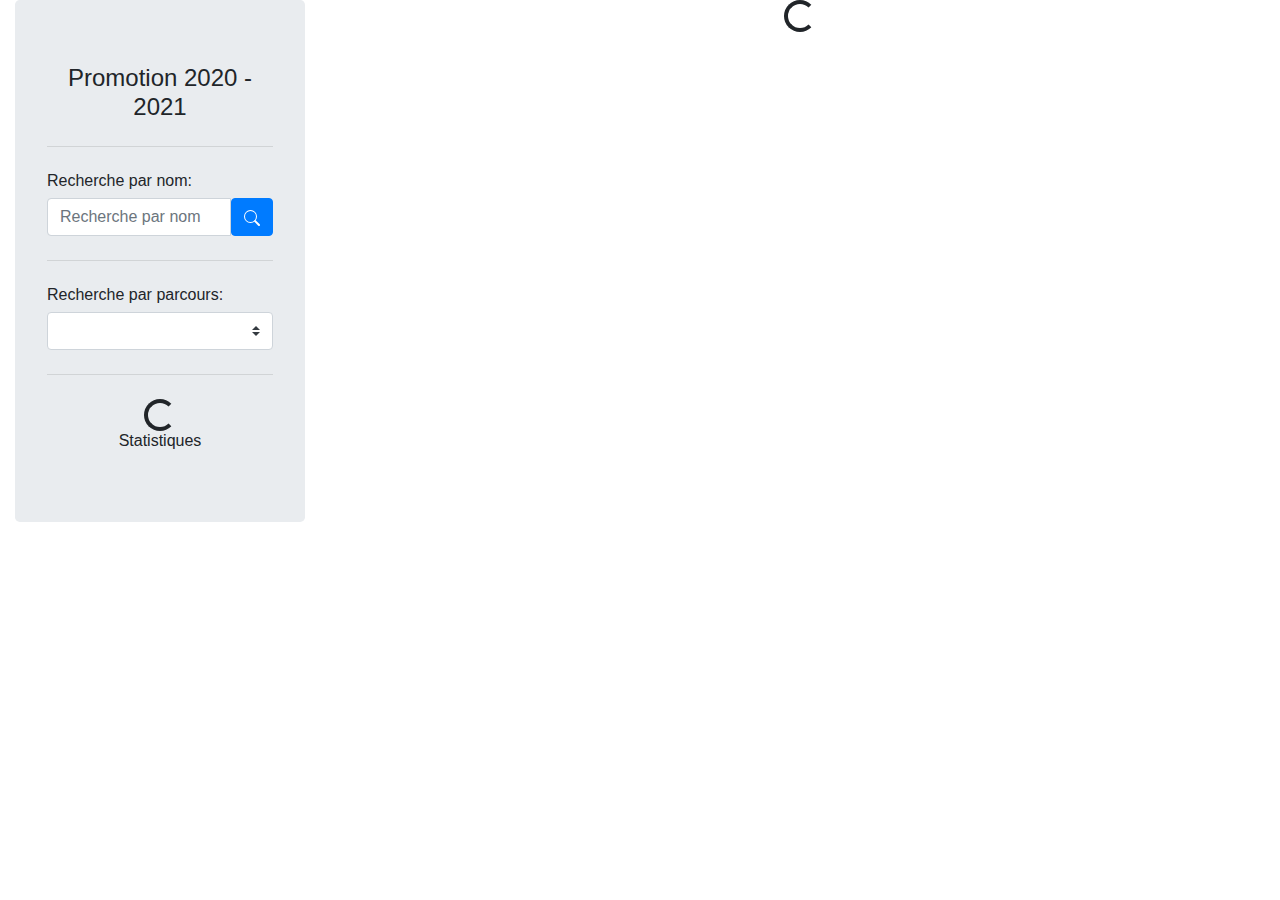
==== template/index.html @ 1286fa8d "add template" ====
<!DOCTYPE html>
<html>
	<head>
		<meta charset="UTF-8">
		<title>Trombinoscope de la promotion 2020 - 2021</title>
	    <meta name="viewport" content="width=device-width, initial-scale=1, shrink-to-fit=no">
		
	   
        <link rel="stylesheet" href="https://stackpath.bootstrapcdn.com/bootstrap/4.5.2/css/bootstrap.min.css" integrity="sha384-JcKb8q3iqJ61gNV9KGb8thSsNjpSL0n8PARn9HuZOnIxN0hoP+VmmDGMN5t9UJ0Z" crossorigin="anonymous">
        <script src="https://d3js.org/d3.v4.min.js"></script>

        <style type="text/css">
        .card{
            height: 500px;
        }
        .card-img-top{
            height:40% ;
        }
		/*pour les initiales en majuscule*/
		.card-title:first-letter{
			text-transform: uppercase;
        }
        
		/*pour le donuts merci à https://bl.ocks.org/mbhall88/b2504f8f3e384de4ff2b9dfa60f325e2 */
		polyline{
		    opacity: .3;
		    stroke: black;
		    stroke-width: 2px;
		    fill: none;
		}		
		/* Make the percentage on the text labels bold*/
		.labelName tspan {
		    font-style: normal;
		    font-weight: 700;
		}		
		/* In biology we generally italicise species names. */
		.labelName {
		    font-size: 0.9em;
		    font-style: italic;
		}
		/*merci à https://www.codeply.com/go/rNFv5RJJqn/bootstrap-modal-full-screen */
        .modal-full {
            min-width: 100%;
            margin: 0;
        }

        .modal-full .modal-content {
            min-height: 100vh;
        }		
        .tab-pane{
            height: 100%;
        }
        iframe{
            height: 100%;
            width:  100%;
        }


		/*merci à http://jsfiddle.net/TheSleepingEight/mAGNM/1/ */
        .bs-docs-example {
            position: relative;
            margin: 15px 0;
            padding: 39px 19px 14px;
            background-color: #fff;
            border: 1px solid #ddd;
            -webkit-border-radius: 4px;
            -moz-border-radius: 4px;
            border-radius: 4px;
        }
        .scrollspy-example {
            height: 200px;
            overflow: auto;
            position: relative;
        }
        div.tooltip {
            position: absolute;
            width: 200px;
            padding: 6px;
            font: 12px sans-serif;
            border: 0px;
            border-radius: 8px;
            pointer-events: none;
        }


    	</style>
	</head>
<body>

<!--<div class="jumbotron">
 
  <h2>Promotion  2020 - 2021</h2>
  <hr class="my-4">

  <ul class="nav nav-tabs" id="tabFacet" role="tablist">
  </ul>
  <div class="tab-content" id="tabFacetContent">
  </div>

</div>-->


    <div class="container-fluid"> 
        
        <div class="row">
            <div class="col-3" style="text-align: center;">
                <div class="jumbotron" style=" overflow: auto;max-height:600px ;">
                    <h4>Promotion  2020 - 2021</h4>
                    <hr class="my-4">
                        <h6 style="float:left">Recherche par nom:</h6>
                    <div class="input-group">
                    
                        <input type="text" class="form-control" placeholder="Recherche par nom" name="search" id="searchByName">
                        <div class="input-group-btn">
                          <button class="btn btn-primary" onClick="RechercheByName()">
                            <svg width="1em" height="1em" viewBox="0 0 16 16" class="bi bi-search" fill="currentColor" xmlns="http://www.w3.org/2000/svg">
                                <path fill-rule="evenodd" d="M10.442 10.442a1 1 0 0 1 1.415 0l3.85 3.85a1 1 0 0 1-1.414 1.415l-3.85-3.85a1 1 0 0 1 0-1.415z"/>
                                <path fill-rule="evenodd" d="M6.5 12a5.5 5.5 0 1 0 0-11 5.5 5.5 0 0 0 0 11zM13 6.5a6.5 6.5 0 1 1-13 0 6.5 6.5 0 0 1 13 0z"/>
                              </svg>
                        </button>
                        </div>
                      </div>
                      <hr class="my-4">
                   <!-- <ul class="nav nav-tabs" id="tabFacet" role="tablist">-->
                  
                       <h6 style="float:left">Recherche par parcours:</h6>
                       <select class="custom-select" id="selectParcours" onchange="RechercheByParcours()"> 
                        <option value=""></option>
                      </select>
                      <hr class="my-4">
                       <div class="d-flex justify-content-center" >
                        <div class="spinner-border" role="status" id="spinner1">
                          <span class="sr-only">Loading...</span>
                        </div>
                      </div>
                     
                      <h6 id="title_stat" >Statistiques</h6>
                    <div  id="tabFacet" role="tablist">
              
                    </div>
    
                  
                  </div>
            </div>
            <div class="col-9"  style=" overflow: auto;max-height:600px ;">
            
                <div class="d-flex justify-content-center" >
                    <div class="spinner-border" role="status" id="spinner2">
                      <span class="sr-only">Loading...</span>
                    </div>
                  </div>
                <div class="row" id="etuCards" >
                    
                </div>
            </div>
          </div> 
	


</div>

<script>
    function RechercheByParcours()
    {
       document.getElementById("searchByName").value="";
  var x = document.getElementById("selectParcours").value;
  localStorage.setItem("selectedParcours",x);
  if (x=="")
{setData(csv_data,false);

return;}
            dataForm = csv_data[0];
          new_data=dataForm.filter(function(d){return d["Dans quel parcours êtes vous inscris ?"] == x;});
            console.log(new_data);
            setData(new_data,true);

    }
    function displaySpinners()
    {
        document.getElementById("spinner1").style.display = "block";
        document.getElementById("spinner2").style.display = "block";
    }
    function hideSpinners()
    {
        document.getElementById("spinner1").style.display = "none";
        document.getElementById("spinner2").style.display = "none";
    }
function RechercheByName()
{ displaySpinners();
    localStorage.clear();
var name=document.getElementById('searchByName').value;
if (name=="")
{setData(csv_data,false);

return;}
            dataForm = csv_data[0];
          new_data=dataForm.filter(function(d){return d["Votre nom"].toLowerCase() == name.toLowerCase();});
            console.log(new_data);
            setData(new_data,true);
    
}
var parcours;
var dataPhoto, dataForm, dataFacet=[], dataDoublons={}
    , vals = {"Pas besoin":1, "Besoin d'approfondissement":5, "Besoin urgent":10, "je ne connais pas du tout":1,"je connais un peu":5,"je connais bien":10,"je suis expert(e)":20
        ,"Oui":1,"Non":1
        ,"jamais":1,"rarement":2,"souvent":5,"je suis accro":10
        ,"Dans quel parcours êtes vous inscris ?":"Parcours"
        ,"Avez-vous un ordinateur personnel pour suivre les cours ?":"Ordinateur"
        ,"Votre connexion internet personnelle est :":"Connexion"        
        ,"Votre compte GitHub":"Compte"
        ,"Votre compte Diigo":"Compte"
        ,"Votre compte Zotero":"Compte"
        ,"Vos spécialités":"Spécialités"
        ,"Vos spécialités":"Objectifs"
        ,"Votre formation précédente":"Formation"
        ,"Quelles sont besoins ?":"Besoins"        
        ,"Quelles sont vos compétences ?":"Compétences"        
        ,"Quelles outils utilisez vous ?":"Outils"        
        ,"Langages":"Langages"
        ,"Langues":"Langues"
        ,"CMS":"CMS"
        ,"Quels réseaux sociaux":"Réseaux sociaux"
        };
    
    let url = 'Formulaire.csv';  
    var csv_data;          
    var q = d3.queue()
        .defer(d3.csv, url)
        .awaitAll(function(error, results) {
            if (error) throw error;
            csv_data=results;
            localStorage.clear();
            setData(results,false);
            
        });
    var divTT = d3.select("body").append("div")
        .attr("class", "tooltip")
        .style("opacity", 0);

    function setData(data,donneeFiltree){
        
        dataFacet=[];
        dataDoublons={};
 document.getElementById("etuCards").innerHTML="";
 document.getElementById("tabFacet").innerHTML="";
      if(donneeFiltree==true){ dataForm = data;}
      else { dataForm = data[0];
      parcours=dataFacet[0];}
     // console.log(dataForm);
            let dataEtu = []; 
      
            //réorganise les datas
            dataForm.forEach(function(d, j){
                d.reponses = {'besoins':[],'competences':[],'outils':[]};
                for (let i in d) {
                    //compilation des facettes
                    let quest = i.indexOf("[") > 0 ? vals[i.substring(0, i.indexOf("[")-1)] : vals[i]; 
                    let prop = i.substring(i.indexOf("[")+1,i.indexOf("]")); 
                    let v = d[i];
                    let n = vals[v];

                    if(quest){
                        if(dataDoublons[quest] === undefined){
                            dataDoublons[quest]=dataFacet.length; 
                            dataFacet.push({'label':quest,'values':[]});
                           // console.log(dataFacet);
                        }
                        let rep = prop ? prop : v;
                        let kRep = quest+'_'+rep;
                        if(dataDoublons[kRep] === undefined){
                            dataDoublons[kRep]=dataFacet[dataDoublons[quest]]['values'].length;
                            dataFacet[dataDoublons[quest]]['values'].push({
                                'prop':rep
                                ,'importance': 0
                                ,'expression':v
                                ,'ids':[]
                            });
                        }                        
                        dataFacet[dataDoublons[quest]]['values'][dataDoublons[kRep]]['ids'].push(j);
                        dataFacet[dataDoublons[quest]]['values'][dataDoublons[kRep]]['importance'] += n ? n : 1;
                        
                    }
                    if(i.indexOf("besoins")>0){
                        d.reponses.besoins.push({'prop':prop,'importance':n,'expression':v,'id':j});
                        //d.reponses.push({'besoins':prop,'val':n,'lib':v});
                    }
                    if(i.indexOf("compétences")>0){
                        d.reponses.competences.push({'prop':prop,'importance':n,'expression':v,'id':j});
                    }
                    if(i.indexOf("outils utilisez")>0){
                        d.reponses.outils.push({'prop':prop,'importance':n,'expression':v,'id':j});
                    }							
                }
            });	
            hideSpinners();
            let html = '<div class="container"><div class="row">';
            html += '<div id="tabFacetContent__Col1" class="col-sm" style="padding-right:0px;padding-left:0px;"></div>';
            //html += '<div id="tabFacetContent__Col2" class="col-sm" style="padding-right:0px;padding-left:0px;"></div>';
            html += '</div></div>';
            //ajoute les tab de filtres
            var arrFacet = d3.select("#tabFacet")
                .selectAll("div")
                .data(dataFacet)
                .enter().append("div")
                .attr('class',"nav-item")
                .attr('role',"presentation")
                .append("a")
                .attr('class',function(d,i){
                    return i==0 ? "nav-link active" : "nav-link"
                })
                .attr('id',function(d,i){
                    return "tabFacet"+i
                })

                .text(d => d.label)
                .html(function(d, i) { return html.replace(/__/gi, "_"+i+"_");});	
                arrFacet.append('div').attr('id',function(d,i){
                    return "tabFacetContentDiag"+i
                })
                .text((d,i) => {
                    drawGraphReponse("#tabFacetContent_"+i+"_Col1", d.label, d.values, 100);
                });			

            var cards = d3.select('#etuCards').selectAll(".col-sm-4 mb-12").data(dataForm).enter()
                .append('div').attr('class','col-sm-4 mb-12').style('margin-bottom','10px')
                .append("div").attr('class','card');
            cards.append("img")
                    .attr('id',function(d, i) {return 'imgCard'+i})
                    .attr('class','card-img-top')
                    .attr('src',function(d) { 
                        
                        let url = new URL(d['Votre photo']);
                        let urlParam = new URLSearchParams(url.search);
                        let id = urlParam.get('id');
                       
                        let urlTof = "https://drive.google.com/uc?id="+id+"&export=download";                        
                        return urlTof; 
                        });


            var cardBody = cards.append('div').attr('class','card-body');
            cardBody.append('h4').attr('class','card-title')	  			
                        .text(function(d) { 
                            return d['Votre prénom'].toLowerCase()+' '+d['Votre nom']; 
                                });
   
            cardBody.append('h6').text(d => d['Dans quel parcours êtes vous inscris ?']);


            //construction du layout pour les graphiques
            html = '<div class="container-fluid"><div class="row">';
            html += '<div id="etudNum__Col1" class="col-4" style="padding-right:0px;padding-left:0px;"></div>';
            html += '<div id="etudNum__Col2" class="col-4" style="padding-right:0px;padding-left:0px;"></div>';
            html += '<div id="etudNum__Col3" class="col-4" style="padding-right:0px;padding-left:0px;"></div>';
            html += '</div></div>';
            cardBody.append('div').attr('class','card-text').attr('id',function(d, i) { return 'etudNum_'+i; })
                .html(function(d, i) { return html.replace(/__/gi, "_"+i+"_");});	  			
            cards.append('div').attr('class','card-footer')
                .append('small').attr('class','text-muted')
                .append('a').attr('href', 'mailto:' )
                
                .text(function(d, i) {
                        //charge le graph des réponses
                        var size = 100;
                        drawGraphReponse("#etudNum_"+i+"_Col1", 'Besoins', d.reponses.besoins, size);
                        drawGraphReponse("#etudNum_"+i+"_Col2", 'Compétences', d.reponses.competences, size);
                        drawGraphReponse("#etudNum_"+i+"_Col3", 'Outils', d.reponses.outils, size);
                return d['Votre mail'].toLowerCase(); 
                    });
                    if(donneeFiltree==false)
    {
      parcours=dataFacet[0];}
                  var selectParcours=  document.getElementById("selectParcours");
                
                  selectParcours.innerHTML='<option value=""></option>';
                 // console.log( console.log(dataFacet[0].values));
                var selectedParcours=localStorage.getItem("selectedParcours");
                console.log(selectedParcours);
for (let index = 0; index < parcours.values.length; index++) {
   

  var opt = document.createElement('option');
    opt.value = parcours.values[index].prop;
    opt.innerHTML = parcours.values[index].prop;
  
    selectParcours.appendChild(opt);
    if(selectedParcours==parcours.values[index].prop){selectParcours.selectedIndex=index+1; }
}

}


function drawGraphReponse(idE, titre, data, size){

	let donut = donutChart()
	    .width(size)
	    .height(size)
	    .cornerRadius(3) // sets how rounded the corners are on each slice
	    .padAngle(0.015) // effectively dictates the gap between slices
	    .variable('importance')
	    .category('prop')
	    .title(titre);
    let s = d3.select(idE)
        .datum(data) // bind data to the div
        .call(donut); // draw chart in div
  //  console.log(idE+" graph fait");
}


function donutChart() {
    var width,
        height,
        margin = {top: 0, right: 0, bottom: 10, left: 0},
        colour = d3.scaleOrdinal(d3.schemeCategory20c), // colour scheme
        variable, // value in data that will dictate proportions on chart
        category, // compare data by
        padAngle, // effectively dictates the gap between slices
        floatFormat = d3.format('.4r'),
        cornerRadius, // sets how rounded the corners are on each slice
        percentFormat = d3.format(',.2%'),
        title;

    function chart(selection){
        selection.each(function(data) {
            // generate chart

            // ===========================================================================================
            // Set up constructors for making donut. See https://github.com/d3/d3-shape/blob/master/README.md
            var radius = Math.min(width, height) / 2;

            // creates a new pie generator
            var pie = d3.pie()
                .value(function(d) { return floatFormat(d[variable]); })
                .sort(null);

            // contructs and arc generator. This will be used for the donut. The difference between outer and inner
            // radius will dictate the thickness of the donut
            var arc = d3.arc()
                .outerRadius(radius * 0.8)
                .innerRadius(radius * 0.6)
                .cornerRadius(cornerRadius)
                .padAngle(padAngle);

            // this arc is used for aligning the text labels
            var outerArc = d3.arc()
                .outerRadius(radius * 0.9)
                .innerRadius(radius * 0.9);

                
            // ===========================================================================================

            // ===========================================================================================
            // append the svg object to the selection
            var wSvg = width + margin.left + margin.right, hSvg = height + margin.top + margin.bottom; 
            var svg = selection.append('svg')
                .attr('width', wSvg)
                .attr('height', hSvg)
              .append('g')
                .attr('transform', 'translate(' + wSvg / 2 + ',' + hSvg / 2 + ')');            	
            // ===========================================================================================
            // g elements to keep elements within svg modular
            svg.append('g').attr('class', 'slices');
            svg.append('g').attr('class', 'labelName');
            svg.append('g').attr('class', 'lines');
            // ===========================================================================================

            // ===========================================================================================
            // add and colour the donut slices
            var path = svg.select('.slices')
                .datum(data).selectAll('path')
                .data(pie)
              .enter().append('path')
                .attr('fill', function(d) { 
                    d.couleur = colour(d.data[category])
                    return d.couleur; 
                })
                .attr('d', arc);


            //ajoute le titre
            svg.append('text')
                .html(title)            
                .attr('text-anchor', 'middle')
                .attr('y', hSvg/2);            	


            // ===========================================================================================
            // add tooltip to mouse events on slices and labels
            d3.selectAll('.labelName text, .slices path').call(toolTip);
            // ===========================================================================================

            // ===========================================================================================
            // Functions

            // calculates the angle for the middle of a slice
            function midAngle(d) { return d.startAngle + (d.endAngle - d.startAngle) / 2; }

            // function that creates and adds the tool tip to a selected element
            function toolTip(selection) {

                // add tooltip (svg circle element) when mouse enters label or slice
                selection.on('mouseenter', function (data) {
                	
              		
                        divTT.transition()
                            .duration(200)
                            .style("opacity", .9);
                        divTT.html(toolTipHTML(data))
                            .style('background', data.couleur)
                            .style("left", (d3.event.pageX) + "px")
                            .style("top", (d3.event.pageY - 28) + "px");


                });

                // remove the tooltip when mouse leaves the slice/label
                selection.on('mouseout', function (data) {
                    d3.selectAll('.toolCircle').remove();
              		                    
                        divTT.transition()
                            .duration(500)
                            .style("opacity", 0);
                                    });
            }

            // function to create the HTML string for the tool tip. Loops through each key in data object
            // and returns the html string key: value
            function toolTipHTML(data) {

            		var tip = '<h6 class="card-title">'+data.data.prop+'</h6>'
            		tip += '<p class="card-text">'+data.data.expression+'</p>';

                return tip;
            }
            // ===========================================================================================

        });
    }

    // getter and setter functions. See Mike Bostocks post "Towards Reusable Charts" for a tutorial on how this works.
    chart.width = function(value) {
        if (!arguments.length) return width;
        width = value;
        return chart;
    };

    chart.height = function(value) {
        if (!arguments.length) return height;
        height = value;
        return chart;
    };

    chart.margin = function(value) {
        if (!arguments.length) return margin;
        margin = value;
        return chart;
    };

    chart.radius = function(value) {
        if (!arguments.length) return radius;
        radius = value;
        return chart;
    };

    chart.padAngle = function(value) {
        if (!arguments.length) return padAngle;
        padAngle = value;
        return chart;
    };

    chart.cornerRadius = function(value) {
        if (!arguments.length) return cornerRadius;
        cornerRadius = value;
        return chart;
    };

    chart.colour = function(value) {
        if (!arguments.length) return colour;
        colour = value;
        return chart;
    };

    chart.variable = function(value) {
        if (!arguments.length) return variable;
        variable = value;
        return chart;
    };

    chart.category = function(value) {
        if (!arguments.length) return category;
        category = value;
        return chart;
    };

    chart.title = function(value) {
        if (!arguments.length) return title;
        title = value;
        return chart;
    };
    
    return chart;
}



</script>
<script src="https://code.jquery.com/jquery-3.5.1.slim.min.js" integrity="sha384-DfXdz2htPH0lsSSs5nCTpuj/zy4C+OGpamoFVy38MVBnE+IbbVYUew+OrCXaRkfj" crossorigin="anonymous"></script>
<script src="https://cdn.jsdelivr.net/npm/popper.js@1.16.1/dist/umd/popper.min.js" integrity="sha384-9/reFTGAW83EW2RDu2S0VKaIzap3H66lZH81PoYlFhbGU+6BZp6G7niu735Sk7lN" crossorigin="anonymous"></script>
<script src="https://stackpath.bootstrapcdn.com/bootstrap/4.5.2/js/bootstrap.min.js" integrity="sha384-B4gt1jrGC7Jh4AgTPSdUtOBvfO8shuf57BaghqFfPlYxofvL8/KUEfYiJOMMV+rV" crossorigin="anonymous"></script>
</body>
</html>
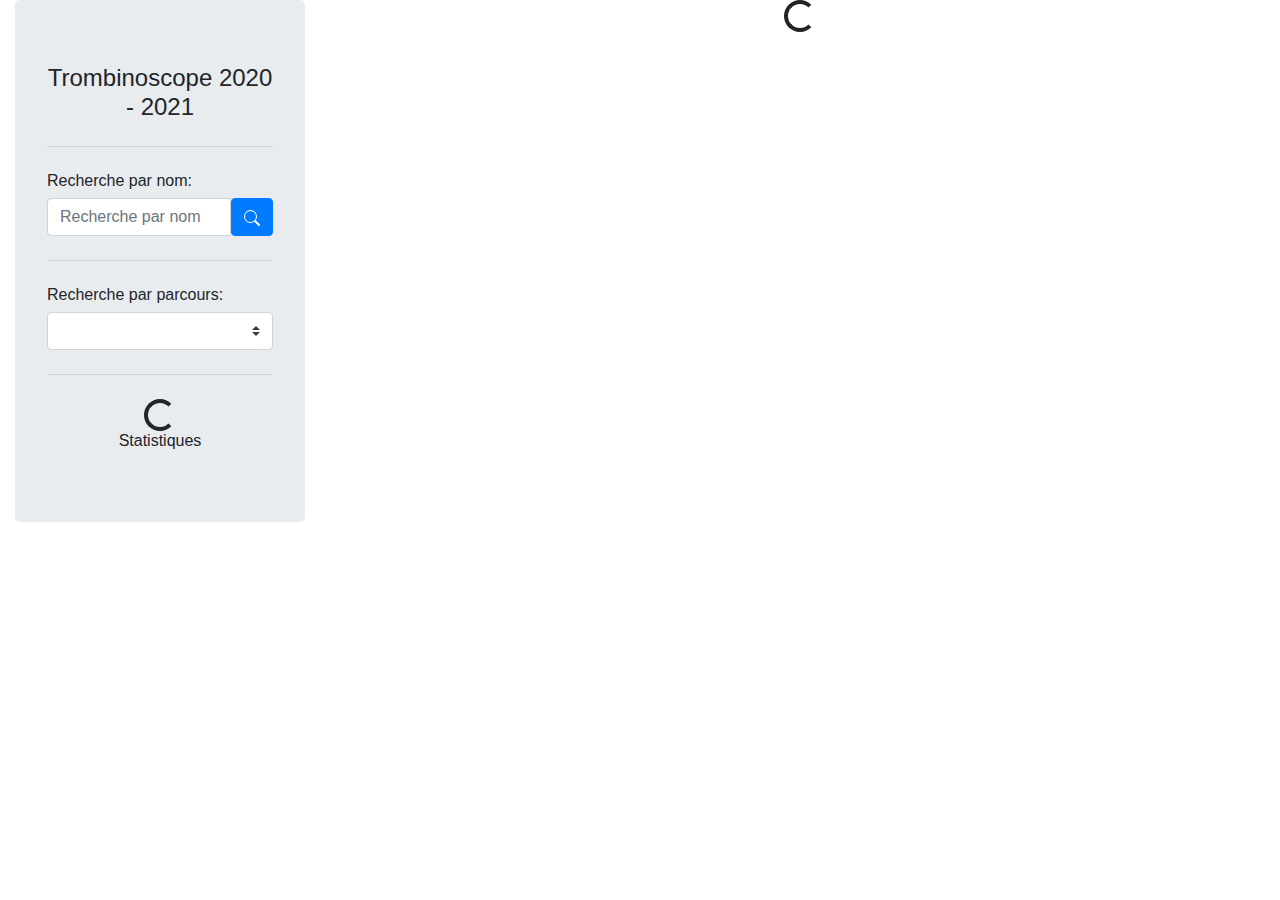
==== commit 072bc59b: "Hichem Update" ====
--- a/template/index.html
+++ b/template/index.html
@@ -2,7 +2,7 @@
 <html>
 	<head>
 		<meta charset="UTF-8">
-		<title>Trombinoscope de la promotion 2020 - 2021</title>
+		<title>Trombinoscope 2020 - 2021</title>
 	    <meta name="viewport" content="width=device-width, initial-scale=1, shrink-to-fit=no">
 		
 	   
@@ -105,7 +105,7 @@
         <div class="row">
             <div class="col-3" style="text-align: center;">
                 <div class="jumbotron" style=" overflow: auto;max-height:600px ;">
-                    <h4>Promotion  2020 - 2021</h4>
+                    <h4>Trombinoscope 2020 - 2021</h4>
                     <hr class="my-4">
                         <h6 style="float:left">Recherche par nom:</h6>
                     <div class="input-group">
@@ -170,8 +170,9 @@
 
 return;}
             dataForm = csv_data[0];
-          new_data=dataForm.filter(function(d){return d["Dans quel parcours êtes vous inscris ?"] == x;});
-            console.log(new_data);
+      
+          new_data=dataForm.filter(function(d){return d["account:voc.tllposte"][0]["@value"] == x;});
+          
             setData(new_data,true);
 
     }
@@ -194,41 +195,22 @@
 
 return;}
             dataForm = csv_data[0];
-          new_data=dataForm.filter(function(d){return d["Votre nom"].toLowerCase() == name.toLowerCase();});
-            console.log(new_data);
+          new_data=dataForm.filter(function(d){return d["foaf:firstName"][0]["@value"].toLowerCase() == name.toLowerCase()||d["foaf:lastName"][0]["@value"].toLowerCase() == name.toLowerCase();});
+           // console.log(new_data);
             setData(new_data,true);
     
 }
 var parcours;
-var dataPhoto, dataForm, dataFacet=[], dataDoublons={}
-    , vals = {"Pas besoin":1, "Besoin d'approfondissement":5, "Besoin urgent":10, "je ne connais pas du tout":1,"je connais un peu":5,"je connais bien":10,"je suis expert(e)":20
-        ,"Oui":1,"Non":1
-        ,"jamais":1,"rarement":2,"souvent":5,"je suis accro":10
-        ,"Dans quel parcours êtes vous inscris ?":"Parcours"
-        ,"Avez-vous un ordinateur personnel pour suivre les cours ?":"Ordinateur"
-        ,"Votre connexion internet personnelle est :":"Connexion"        
-        ,"Votre compte GitHub":"Compte"
-        ,"Votre compte Diigo":"Compte"
-        ,"Votre compte Zotero":"Compte"
-        ,"Vos spécialités":"Spécialités"
-        ,"Vos spécialités":"Objectifs"
-        ,"Votre formation précédente":"Formation"
-        ,"Quelles sont besoins ?":"Besoins"        
-        ,"Quelles sont vos compétences ?":"Compétences"        
-        ,"Quelles outils utilisez vous ?":"Outils"        
-        ,"Langages":"Langages"
-        ,"Langues":"Langues"
-        ,"CMS":"CMS"
-        ,"Quels réseaux sociaux":"Réseaux sociaux"
-        };
+var dataPhoto, dataForm, dataFacet=[], dataDoublons={};
     
-    let url = 'Formulaire.csv';  
+    let url = '../data/items.json';  
     var csv_data;          
     var q = d3.queue()
-        .defer(d3.csv, url)
+        .defer(d3.json, url)
         .awaitAll(function(error, results) {
             if (error) throw error;
             csv_data=results;
+            console.log(csv_data);
             localStorage.clear();
             setData(results,false);
             
@@ -246,18 +228,22 @@
       if(donneeFiltree==true){ dataForm = data;}
       else { dataForm = data[0];
       parcours=dataFacet[0];}
-     // console.log(dataForm);
+      console.log(dataForm);
             let dataEtu = []; 
       
             //réorganise les datas
             dataForm.forEach(function(d, j){
-                d.reponses = {'besoins':[],'competences':[],'outils':[]};
-                for (let i in d) {
+                console.log("d = "+d["account:voc.tllposte"][0]["@value"]);
+                d.reponses = {'poste':[]};
+              //  for (let i in d) {
                     //compilation des facettes
-                    let quest = i.indexOf("[") > 0 ? vals[i.substring(0, i.indexOf("[")-1)] : vals[i]; 
-                    let prop = i.substring(i.indexOf("[")+1,i.indexOf("]")); 
-                    let v = d[i];
-                    let n = vals[v];
+                   // console.log("i = "+i);
+                    //let quest = i.indexOf("[") > 0 ? vals[i.substring(0, i.indexOf("[")-1)] : vals[i]; 
+                    let quest = "Postes";
+                    //let prop = i.substring(i.indexOf("[")+1,i.indexOf("]")); 
+                    let prop = d["account:voc.tllposte"][0]["@value"];
+                    let v = 'poste';
+                   // let n = vals[v];
 
                     if(quest){
                         if(dataDoublons[quest] === undefined){
@@ -265,7 +251,8 @@
                             dataFacet.push({'label':quest,'values':[]});
                            // console.log(dataFacet);
                         }
-                        let rep = prop ? prop : v;
+                      //  let rep = prop ? prop : v;
+                      let rep = prop ? prop : '';
                         let kRep = quest+'_'+rep;
                         if(dataDoublons[kRep] === undefined){
                             dataDoublons[kRep]=dataFacet[dataDoublons[quest]]['values'].length;
@@ -277,20 +264,15 @@
                             });
                         }                        
                         dataFacet[dataDoublons[quest]]['values'][dataDoublons[kRep]]['ids'].push(j);
-                        dataFacet[dataDoublons[quest]]['values'][dataDoublons[kRep]]['importance'] += n ? n : 1;
+                        dataFacet[dataDoublons[quest]]['values'][dataDoublons[kRep]]['importance'] +=  1;
                         
                     }
-                    if(i.indexOf("besoins")>0){
-                        d.reponses.besoins.push({'prop':prop,'importance':n,'expression':v,'id':j});
+                  // console.log("i = "+prop);
+                   // if(i.indexOf("Poste")>0){
+                        d.reponses.poste.push({'prop':prop,'importance':1,'expression':v,'id':j});
                         //d.reponses.push({'besoins':prop,'val':n,'lib':v});
-                    }
-                    if(i.indexOf("compétences")>0){
-                        d.reponses.competences.push({'prop':prop,'importance':n,'expression':v,'id':j});
-                    }
-                    if(i.indexOf("outils utilisez")>0){
-                        d.reponses.outils.push({'prop':prop,'importance':n,'expression':v,'id':j});
-                    }							
-                }
+                    //}							
+              //  }
             });	
             hideSpinners();
             let html = '<div class="container"><div class="row">';
@@ -329,11 +311,12 @@
                     .attr('class','card-img-top')
                     .attr('src',function(d) { 
                         
-                        let url = new URL(d['Votre photo']);
-                        let urlParam = new URLSearchParams(url.search);
-                        let id = urlParam.get('id');
+                       // let url = new URL(d['Votre photo']);
+                        //let urlParam = new URLSearchParams(url.search);
+                        //let id = urlParam.get('id');
                        
-                        let urlTof = "https://drive.google.com/uc?id="+id+"&export=download";                        
+                        //let urlTof = "https://drive.google.com/uc?id="+id+"&export=download";    
+                        urlTof="";                    
                         return urlTof; 
                         });
 
@@ -341,17 +324,18 @@
             var cardBody = cards.append('div').attr('class','card-body');
             cardBody.append('h4').attr('class','card-title')	  			
                         .text(function(d) { 
-                            return d['Votre prénom'].toLowerCase()+' '+d['Votre nom']; 
+                          
+                            return d["foaf:lastName"][0]["@value"].toLowerCase()+' '+d["foaf:firstName"][0]["@value"]; 
                                 });
    
             cardBody.append('h6').text(d => d['Dans quel parcours êtes vous inscris ?']);
 
 
             //construction du layout pour les graphiques
-            html = '<div class="container-fluid"><div class="row">';
-            html += '<div id="etudNum__Col1" class="col-4" style="padding-right:0px;padding-left:0px;"></div>';
-            html += '<div id="etudNum__Col2" class="col-4" style="padding-right:0px;padding-left:0px;"></div>';
-            html += '<div id="etudNum__Col3" class="col-4" style="padding-right:0px;padding-left:0px;"></div>';
+            html = '<div class="container-fluid"><div class="row" style="text-align: center;">';
+            html += '<div id="etudNum__Col1" class="col-12" style="padding-right:0px;padding-left:0px;"></div>';
+           // html += '<div id="etudNum__Col2" class="col-4" style="padding-right:0px;padding-left:0px;"></div>';
+            //html += '<div id="etudNum__Col3" class="col-4" style="padding-right:0px;padding-left:0px;"></div>';
             html += '</div></div>';
             cardBody.append('div').attr('class','card-text').attr('id',function(d, i) { return 'etudNum_'+i; })
                 .html(function(d, i) { return html.replace(/__/gi, "_"+i+"_");});	  			
@@ -361,21 +345,26 @@
                 
                 .text(function(d, i) {
                         //charge le graph des réponses
-                        var size = 100;
-                        drawGraphReponse("#etudNum_"+i+"_Col1", 'Besoins', d.reponses.besoins, size);
-                        drawGraphReponse("#etudNum_"+i+"_Col2", 'Compétences', d.reponses.competences, size);
-                        drawGraphReponse("#etudNum_"+i+"_Col3", 'Outils', d.reponses.outils, size);
-                return d['Votre mail'].toLowerCase(); 
+                        var size = 120;
+                        drawGraphReponse("#etudNum_"+i+"_Col1", 'Postes occupés', d.reponses.poste, size);
+                       // drawGraphReponse("#etudNum_"+i+"_Col2", 'Compétences', d.reponses.competences, size);
+                        //drawGraphReponse("#etudNum_"+i+"_Col3", 'Outils', d.reponses.outils, size);
+                return d["foaf:mbox"][0]["@value"].toLowerCase(); 
                     });
+                    
                     if(donneeFiltree==false)
     {
-      parcours=dataFacet[0];}
+      parcours=dataFacet[0];
+      
+     // console.log("parcours = "+parcours);
+      }
                   var selectParcours=  document.getElementById("selectParcours");
                 
                   selectParcours.innerHTML='<option value=""></option>';
                  // console.log( console.log(dataFacet[0].values));
                 var selectedParcours=localStorage.getItem("selectedParcours");
-                console.log(selectedParcours);
+                //console.log(selectedParcours);
+
 for (let index = 0; index < parcours.values.length; index++) {
    
 
@@ -456,7 +445,7 @@
                 .attr('width', wSvg)
                 .attr('height', hSvg)
               .append('g')
-                .attr('transform', 'translate(' + wSvg / 2 + ',' + hSvg / 2 + ')');            	
+                .attr('transform', 'translate(' + wSvg / 2 + ',' + (hSvg-10) / 2 + ')');            	
             // ===========================================================================================
             // g elements to keep elements within svg modular
             svg.append('g').attr('class', 'slices');
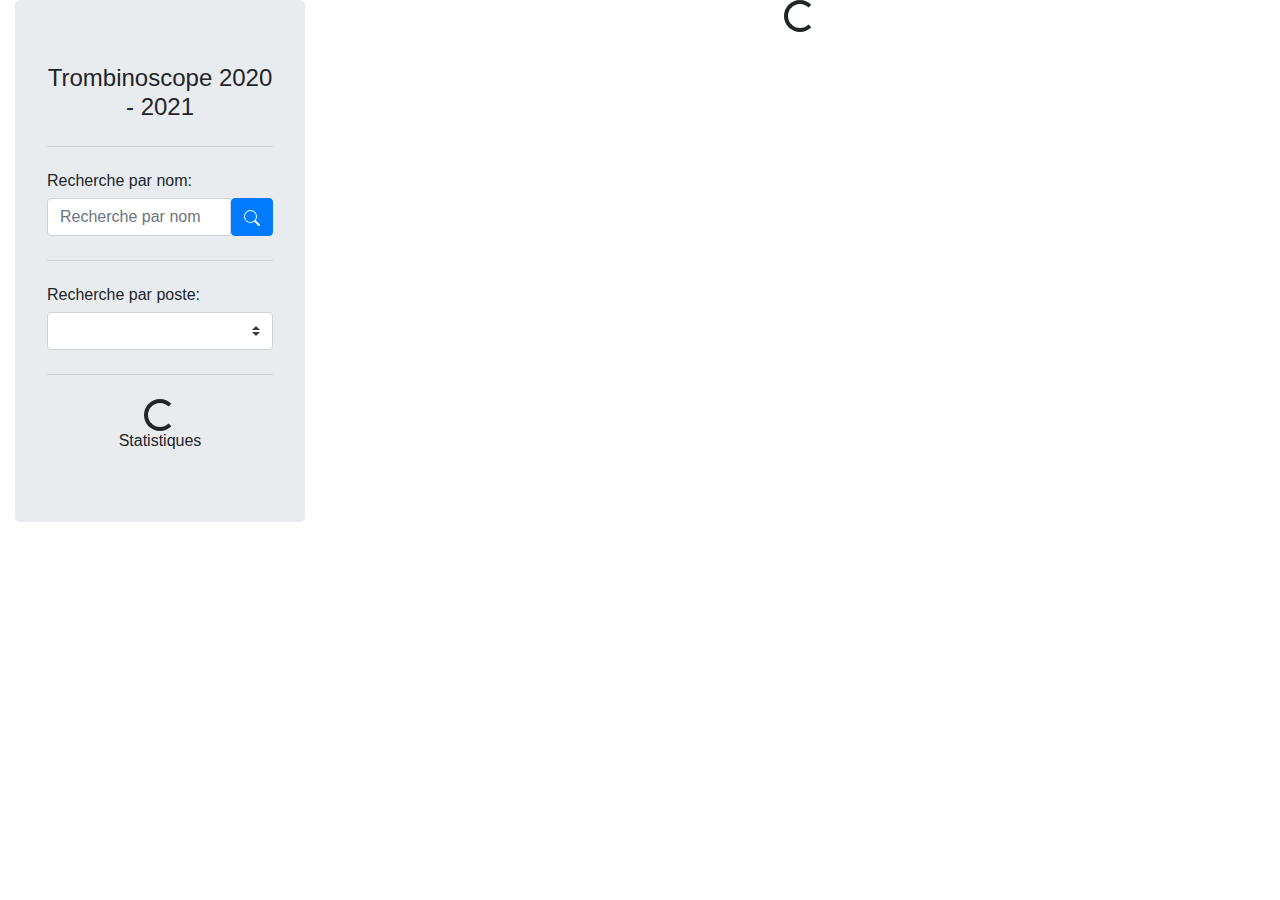
==== commit abc8b7ae: "Hichem update" ====
--- a/template/index.html
+++ b/template/index.html
@@ -123,7 +123,7 @@
                       <hr class="my-4">
                    <!-- <ul class="nav nav-tabs" id="tabFacet" role="tablist">-->
                   
-                       <h6 style="float:left">Recherche par parcours:</h6>
+                       <h6 style="float:left">Recherche par poste:</h6>
                        <select class="custom-select" id="selectParcours" onchange="RechercheByParcours()"> 
                         <option value=""></option>
                       </select>
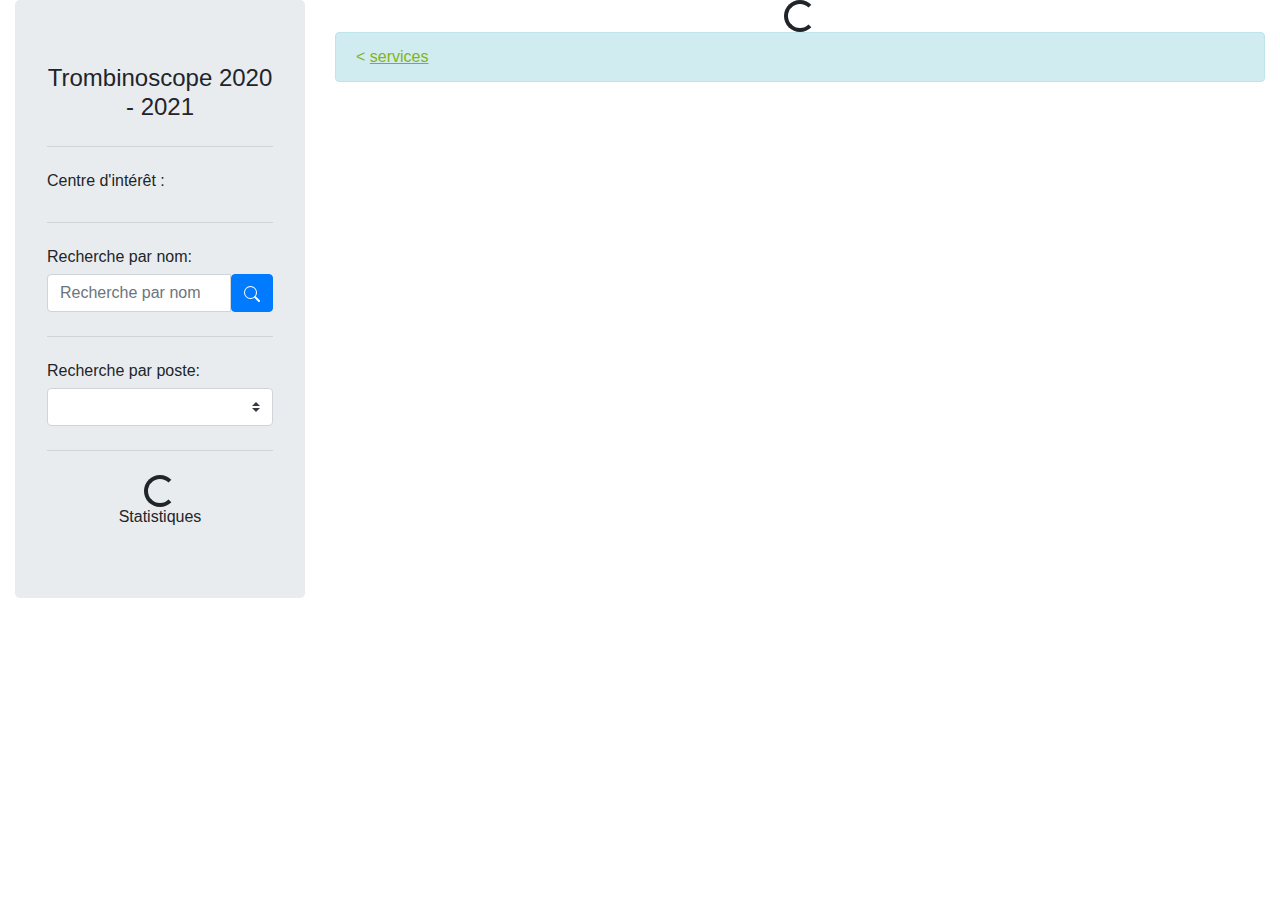
==== commit 4e639320: "Add files via upload" ====
--- a/template/index.html
+++ b/template/index.html
@@ -4,86 +4,12 @@
 		<meta charset="UTF-8">
 		<title>Trombinoscope 2020 - 2021</title>
 	    <meta name="viewport" content="width=device-width, initial-scale=1, shrink-to-fit=no">
-		
-	   
         <link rel="stylesheet" href="https://stackpath.bootstrapcdn.com/bootstrap/4.5.2/css/bootstrap.min.css" integrity="sha384-JcKb8q3iqJ61gNV9KGb8thSsNjpSL0n8PARn9HuZOnIxN0hoP+VmmDGMN5t9UJ0Z" crossorigin="anonymous">
+        <link rel="stylesheet" href="./css/style.css">
+        <link href="//maxcdn.bootstrapcdn.com/font-awesome/4.1.0/css/font-awesome.min.css" rel="stylesheet">
         <script src="https://d3js.org/d3.v4.min.js"></script>
 
-        <style type="text/css">
-        .card{
-            height: 500px;
-        }
-        .card-img-top{
-            height:40% ;
-        }
-		/*pour les initiales en majuscule*/
-		.card-title:first-letter{
-			text-transform: uppercase;
-        }
-        
-		/*pour le donuts merci à https://bl.ocks.org/mbhall88/b2504f8f3e384de4ff2b9dfa60f325e2 */
-		polyline{
-		    opacity: .3;
-		    stroke: black;
-		    stroke-width: 2px;
-		    fill: none;
-		}		
-		/* Make the percentage on the text labels bold*/
-		.labelName tspan {
-		    font-style: normal;
-		    font-weight: 700;
-		}		
-		/* In biology we generally italicise species names. */
-		.labelName {
-		    font-size: 0.9em;
-		    font-style: italic;
-		}
-		/*merci à https://www.codeply.com/go/rNFv5RJJqn/bootstrap-modal-full-screen */
-        .modal-full {
-            min-width: 100%;
-            margin: 0;
-        }
 
-        .modal-full .modal-content {
-            min-height: 100vh;
-        }		
-        .tab-pane{
-            height: 100%;
-        }
-        iframe{
-            height: 100%;
-            width:  100%;
-        }
-
-
-		/*merci à http://jsfiddle.net/TheSleepingEight/mAGNM/1/ */
-        .bs-docs-example {
-            position: relative;
-            margin: 15px 0;
-            padding: 39px 19px 14px;
-            background-color: #fff;
-            border: 1px solid #ddd;
-            -webkit-border-radius: 4px;
-            -moz-border-radius: 4px;
-            border-radius: 4px;
-        }
-        .scrollspy-example {
-            height: 200px;
-            overflow: auto;
-            position: relative;
-        }
-        div.tooltip {
-            position: absolute;
-            width: 200px;
-            padding: 6px;
-            font: 12px sans-serif;
-            border: 0px;
-            border-radius: 8px;
-            pointer-events: none;
-        }
-
-
-    	</style>
 	</head>
 <body>
 
@@ -107,6 +33,11 @@
                 <div class="jumbotron" style=" overflow: auto;max-height:600px ;">
                     <h4>Trombinoscope 2020 - 2021</h4>
                     <hr class="my-4">
+                    <h6 style="float:left">Centre d'intérêt :</h6>
+                    <div class="input-group" id="centreInteret" > 
+                     
+                    </div>
+                    <hr class="my-4">
                         <h6 style="float:left">Recherche par nom:</h6>
                     <div class="input-group">
                     
@@ -120,6 +51,8 @@
                         </button>
                         </div>
                       </div>
+
+                     
                       <hr class="my-4">
                    <!-- <ul class="nav nav-tabs" id="tabFacet" role="tablist">-->
                   
@@ -142,457 +75,55 @@
                   
                   </div>
             </div>
-            <div class="col-9"  style=" overflow: auto;max-height:600px ;">
-            
+            <div class="col-9"  style=" overflow: auto;max-height:600px ;padding-top: 0px;">
+                        
                 <div class="d-flex justify-content-center" >
                     <div class="spinner-border" role="status" id="spinner2">
                       <span class="sr-only">Loading...</span>
                     </div>
                   </div>
+                  <div class="alert alert-info" role="alert" style="text-align: center;">
+                    <a href="services.html" id="retourServies" style="color: #84B315;float: left;">< <span style="text-decoration: underline;">services</span></a>
+
+                    <h5 id="service" style="display: inline-block;"></h5>
+                  </div>
+                  
                 <div class="row" id="etuCards" >
                     
                 </div>
             </div>
           </div> 
-	
 
 
+<!-- Button trigger modal -->
+<button type="button" class="btn btn-primary" data-toggle="modal" data-target="#staticBackdrop" id="btnModal" style="display: none;">
+    Launch static backdrop modal
+  </button>
+  
+  <!-- Modal -->
+  <div class="modal fade" id="staticBackdrop" data-backdrop="static" data-keyboard="false" tabindex="-1" aria-labelledby="staticBackdropLabel" aria-hidden="true">
+    <div class="modal-dialog modal-dialog-scrollable">
+      <div class="modal-content">
+        <div class="modal-header">
+          <h5 class="modal-title" id="modalTitle">Profil numéro </h5>
+          <button type="button" class="close" data-dismiss="modal" aria-label="Close">
+            <span aria-hidden="true">&times;</span>
+          </button>
+        </div>
+        <div class="modal-body" id="modalBody">
+          
+        </div>
+        <div class="modal-footer">
+          <button type="button" class="btn btn-secondary" data-dismiss="modal">Fermer</button>
+         <!-- <button type="button" class="btn btn-primary">Understood</button>-->
+        </div>
+      </div>
+    </div>
+  </div>
 </div>
+<script src="./js/scripts.js"></script> 
+<script src="./js/chart.js"></script> 
 
-<script>
-    function RechercheByParcours()
-    {
-       document.getElementById("searchByName").value="";
-  var x = document.getElementById("selectParcours").value;
-  localStorage.setItem("selectedParcours",x);
-  if (x=="")
-{setData(csv_data,false);
-
-return;}
-            dataForm = csv_data[0];
-      
-          new_data=dataForm.filter(function(d){return d["account:voc.tllposte"][0]["@value"] == x;});
-          
-            setData(new_data,true);
-
-    }
-    function displaySpinners()
-    {
-        document.getElementById("spinner1").style.display = "block";
-        document.getElementById("spinner2").style.display = "block";
-    }
-    function hideSpinners()
-    {
-        document.getElementById("spinner1").style.display = "none";
-        document.getElementById("spinner2").style.display = "none";
-    }
-function RechercheByName()
-{ displaySpinners();
-    localStorage.clear();
-var name=document.getElementById('searchByName').value;
-if (name=="")
-{setData(csv_data,false);
-
-return;}
-            dataForm = csv_data[0];
-          new_data=dataForm.filter(function(d){return d["foaf:firstName"][0]["@value"].toLowerCase() == name.toLowerCase()||d["foaf:lastName"][0]["@value"].toLowerCase() == name.toLowerCase();});
-           // console.log(new_data);
-            setData(new_data,true);
-    
-}
-var parcours;
-var dataPhoto, dataForm, dataFacet=[], dataDoublons={};
-    
-    let url = '../data/items.json';  
-    var csv_data;          
-    var q = d3.queue()
-        .defer(d3.json, url)
-        .awaitAll(function(error, results) {
-            if (error) throw error;
-            csv_data=results;
-            console.log(csv_data);
-            localStorage.clear();
-            setData(results,false);
-            
-        });
-    var divTT = d3.select("body").append("div")
-        .attr("class", "tooltip")
-        .style("opacity", 0);
-
-    function setData(data,donneeFiltree){
-        
-        dataFacet=[];
-        dataDoublons={};
- document.getElementById("etuCards").innerHTML="";
- document.getElementById("tabFacet").innerHTML="";
-      if(donneeFiltree==true){ dataForm = data;}
-      else { dataForm = data[0];
-      parcours=dataFacet[0];}
-      console.log(dataForm);
-            let dataEtu = []; 
-      
-            //réorganise les datas
-            dataForm.forEach(function(d, j){
-                console.log("d = "+d["account:voc.tllposte"][0]["@value"]);
-                d.reponses = {'poste':[]};
-              //  for (let i in d) {
-                    //compilation des facettes
-                   // console.log("i = "+i);
-                    //let quest = i.indexOf("[") > 0 ? vals[i.substring(0, i.indexOf("[")-1)] : vals[i]; 
-                    let quest = "Postes";
-                    //let prop = i.substring(i.indexOf("[")+1,i.indexOf("]")); 
-                    let prop = d["account:voc.tllposte"][0]["@value"];
-                    let v = 'poste';
-                   // let n = vals[v];
-
-                    if(quest){
-                        if(dataDoublons[quest] === undefined){
-                            dataDoublons[quest]=dataFacet.length; 
-                            dataFacet.push({'label':quest,'values':[]});
-                           // console.log(dataFacet);
-                        }
-                      //  let rep = prop ? prop : v;
-                      let rep = prop ? prop : '';
-                        let kRep = quest+'_'+rep;
-                        if(dataDoublons[kRep] === undefined){
-                            dataDoublons[kRep]=dataFacet[dataDoublons[quest]]['values'].length;
-                            dataFacet[dataDoublons[quest]]['values'].push({
-                                'prop':rep
-                                ,'importance': 0
-                                ,'expression':v
-                                ,'ids':[]
-                            });
-                        }                        
-                        dataFacet[dataDoublons[quest]]['values'][dataDoublons[kRep]]['ids'].push(j);
-                        dataFacet[dataDoublons[quest]]['values'][dataDoublons[kRep]]['importance'] +=  1;
-                        
-                    }
-                  // console.log("i = "+prop);
-                   // if(i.indexOf("Poste")>0){
-                        d.reponses.poste.push({'prop':prop,'importance':1,'expression':v,'id':j});
-                        //d.reponses.push({'besoins':prop,'val':n,'lib':v});
-                    //}							
-              //  }
-            });	
-            hideSpinners();
-            let html = '<div class="container"><div class="row">';
-            html += '<div id="tabFacetContent__Col1" class="col-sm" style="padding-right:0px;padding-left:0px;"></div>';
-            //html += '<div id="tabFacetContent__Col2" class="col-sm" style="padding-right:0px;padding-left:0px;"></div>';
-            html += '</div></div>';
-            //ajoute les tab de filtres
-            var arrFacet = d3.select("#tabFacet")
-                .selectAll("div")
-                .data(dataFacet)
-                .enter().append("div")
-                .attr('class',"nav-item")
-                .attr('role',"presentation")
-                .append("a")
-                .attr('class',function(d,i){
-                    return i==0 ? "nav-link active" : "nav-link"
-                })
-                .attr('id',function(d,i){
-                    return "tabFacet"+i
-                })
-
-                .text(d => d.label)
-                .html(function(d, i) { return html.replace(/__/gi, "_"+i+"_");});	
-                arrFacet.append('div').attr('id',function(d,i){
-                    return "tabFacetContentDiag"+i
-                })
-                .text((d,i) => {
-                    drawGraphReponse("#tabFacetContent_"+i+"_Col1", d.label, d.values, 100);
-                });			
-
-            var cards = d3.select('#etuCards').selectAll(".col-sm-4 mb-12").data(dataForm).enter()
-                .append('div').attr('class','col-sm-4 mb-12').style('margin-bottom','10px')
-                .append("div").attr('class','card');
-            cards.append("img")
-                    .attr('id',function(d, i) {return 'imgCard'+i})
-                    .attr('class','card-img-top')
-                    .attr('src',function(d) { 
-                        
-                       // let url = new URL(d['Votre photo']);
-                        //let urlParam = new URLSearchParams(url.search);
-                        //let id = urlParam.get('id');
-                       
-                        //let urlTof = "https://drive.google.com/uc?id="+id+"&export=download";    
-                        urlTof="";                    
-                        return urlTof; 
-                        });
-
-
-            var cardBody = cards.append('div').attr('class','card-body');
-            cardBody.append('h4').attr('class','card-title')	  			
-                        .text(function(d) { 
-                          
-                            return d["foaf:lastName"][0]["@value"].toLowerCase()+' '+d["foaf:firstName"][0]["@value"]; 
-                                });
-   
-            cardBody.append('h6').text(d => d['Dans quel parcours êtes vous inscris ?']);
-
-
-            //construction du layout pour les graphiques
-            html = '<div class="container-fluid"><div class="row" style="text-align: center;">';
-            html += '<div id="etudNum__Col1" class="col-12" style="padding-right:0px;padding-left:0px;"></div>';
-           // html += '<div id="etudNum__Col2" class="col-4" style="padding-right:0px;padding-left:0px;"></div>';
-            //html += '<div id="etudNum__Col3" class="col-4" style="padding-right:0px;padding-left:0px;"></div>';
-            html += '</div></div>';
-            cardBody.append('div').attr('class','card-text').attr('id',function(d, i) { return 'etudNum_'+i; })
-                .html(function(d, i) { return html.replace(/__/gi, "_"+i+"_");});	  			
-            cards.append('div').attr('class','card-footer')
-                .append('small').attr('class','text-muted')
-                .append('a').attr('href', 'mailto:' )
-                
-                .text(function(d, i) {
-                        //charge le graph des réponses
-                        var size = 120;
-                        drawGraphReponse("#etudNum_"+i+"_Col1", 'Postes occupés', d.reponses.poste, size);
-                       // drawGraphReponse("#etudNum_"+i+"_Col2", 'Compétences', d.reponses.competences, size);
-                        //drawGraphReponse("#etudNum_"+i+"_Col3", 'Outils', d.reponses.outils, size);
-                return d["foaf:mbox"][0]["@value"].toLowerCase(); 
-                    });
-                    
-                    if(donneeFiltree==false)
-    {
-      parcours=dataFacet[0];
-      
-     // console.log("parcours = "+parcours);
-      }
-                  var selectParcours=  document.getElementById("selectParcours");
-                
-                  selectParcours.innerHTML='<option value=""></option>';
-                 // console.log( console.log(dataFacet[0].values));
-                var selectedParcours=localStorage.getItem("selectedParcours");
-                //console.log(selectedParcours);
-
-for (let index = 0; index < parcours.values.length; index++) {
-   
-
-  var opt = document.createElement('option');
-    opt.value = parcours.values[index].prop;
-    opt.innerHTML = parcours.values[index].prop;
-  
-    selectParcours.appendChild(opt);
-    if(selectedParcours==parcours.values[index].prop){selectParcours.selectedIndex=index+1; }
-}
-
-}
-
-
-function drawGraphReponse(idE, titre, data, size){
-
-	let donut = donutChart()
-	    .width(size)
-	    .height(size)
-	    .cornerRadius(3) // sets how rounded the corners are on each slice
-	    .padAngle(0.015) // effectively dictates the gap between slices
-	    .variable('importance')
-	    .category('prop')
-	    .title(titre);
-    let s = d3.select(idE)
-        .datum(data) // bind data to the div
-        .call(donut); // draw chart in div
-  //  console.log(idE+" graph fait");
-}
-
-
-function donutChart() {
-    var width,
-        height,
-        margin = {top: 0, right: 0, bottom: 10, left: 0},
-        colour = d3.scaleOrdinal(d3.schemeCategory20c), // colour scheme
-        variable, // value in data that will dictate proportions on chart
-        category, // compare data by
-        padAngle, // effectively dictates the gap between slices
-        floatFormat = d3.format('.4r'),
-        cornerRadius, // sets how rounded the corners are on each slice
-        percentFormat = d3.format(',.2%'),
-        title;
-
-    function chart(selection){
-        selection.each(function(data) {
-            // generate chart
-
-            // ===========================================================================================
-            // Set up constructors for making donut. See https://github.com/d3/d3-shape/blob/master/README.md
-            var radius = Math.min(width, height) / 2;
-
-            // creates a new pie generator
-            var pie = d3.pie()
-                .value(function(d) { return floatFormat(d[variable]); })
-                .sort(null);
-
-            // contructs and arc generator. This will be used for the donut. The difference between outer and inner
-            // radius will dictate the thickness of the donut
-            var arc = d3.arc()
-                .outerRadius(radius * 0.8)
-                .innerRadius(radius * 0.6)
-                .cornerRadius(cornerRadius)
-                .padAngle(padAngle);
-
-            // this arc is used for aligning the text labels
-            var outerArc = d3.arc()
-                .outerRadius(radius * 0.9)
-                .innerRadius(radius * 0.9);
-
-                
-            // ===========================================================================================
-
-            // ===========================================================================================
-            // append the svg object to the selection
-            var wSvg = width + margin.left + margin.right, hSvg = height + margin.top + margin.bottom; 
-            var svg = selection.append('svg')
-                .attr('width', wSvg)
-                .attr('height', hSvg)
-              .append('g')
-                .attr('transform', 'translate(' + wSvg / 2 + ',' + (hSvg-10) / 2 + ')');            	
-            // ===========================================================================================
-            // g elements to keep elements within svg modular
-            svg.append('g').attr('class', 'slices');
-            svg.append('g').attr('class', 'labelName');
-            svg.append('g').attr('class', 'lines');
-            // ===========================================================================================
-
-            // ===========================================================================================
-            // add and colour the donut slices
-            var path = svg.select('.slices')
-                .datum(data).selectAll('path')
-                .data(pie)
-              .enter().append('path')
-                .attr('fill', function(d) { 
-                    d.couleur = colour(d.data[category])
-                    return d.couleur; 
-                })
-                .attr('d', arc);
-
-
-            //ajoute le titre
-            svg.append('text')
-                .html(title)            
-                .attr('text-anchor', 'middle')
-                .attr('y', hSvg/2);            	
-
-
-            // ===========================================================================================
-            // add tooltip to mouse events on slices and labels
-            d3.selectAll('.labelName text, .slices path').call(toolTip);
-            // ===========================================================================================
-
-            // ===========================================================================================
-            // Functions
-
-            // calculates the angle for the middle of a slice
-            function midAngle(d) { return d.startAngle + (d.endAngle - d.startAngle) / 2; }
-
-            // function that creates and adds the tool tip to a selected element
-            function toolTip(selection) {
-
-                // add tooltip (svg circle element) when mouse enters label or slice
-                selection.on('mouseenter', function (data) {
-                	
-              		
-                        divTT.transition()
-                            .duration(200)
-                            .style("opacity", .9);
-                        divTT.html(toolTipHTML(data))
-                            .style('background', data.couleur)
-                            .style("left", (d3.event.pageX) + "px")
-                            .style("top", (d3.event.pageY - 28) + "px");
-
-
-                });
-
-                // remove the tooltip when mouse leaves the slice/label
-                selection.on('mouseout', function (data) {
-                    d3.selectAll('.toolCircle').remove();
-              		                    
-                        divTT.transition()
-                            .duration(500)
-                            .style("opacity", 0);
-                                    });
-            }
-
-            // function to create the HTML string for the tool tip. Loops through each key in data object
-            // and returns the html string key: value
-            function toolTipHTML(data) {
-
-            		var tip = '<h6 class="card-title">'+data.data.prop+'</h6>'
-            		tip += '<p class="card-text">'+data.data.expression+'</p>';
-
-                return tip;
-            }
-            // ===========================================================================================
-
-        });
-    }
-
-    // getter and setter functions. See Mike Bostocks post "Towards Reusable Charts" for a tutorial on how this works.
-    chart.width = function(value) {
-        if (!arguments.length) return width;
-        width = value;
-        return chart;
-    };
-
-    chart.height = function(value) {
-        if (!arguments.length) return height;
-        height = value;
-        return chart;
-    };
-
-    chart.margin = function(value) {
-        if (!arguments.length) return margin;
-        margin = value;
-        return chart;
-    };
-
-    chart.radius = function(value) {
-        if (!arguments.length) return radius;
-        radius = value;
-        return chart;
-    };
-
-    chart.padAngle = function(value) {
-        if (!arguments.length) return padAngle;
-        padAngle = value;
-        return chart;
-    };
-
-    chart.cornerRadius = function(value) {
-        if (!arguments.length) return cornerRadius;
-        cornerRadius = value;
-        return chart;
-    };
-
-    chart.colour = function(value) {
-        if (!arguments.length) return colour;
-        colour = value;
-        return chart;
-    };
-
-    chart.variable = function(value) {
-        if (!arguments.length) return variable;
-        variable = value;
-        return chart;
-    };
-
-    chart.category = function(value) {
-        if (!arguments.length) return category;
-        category = value;
-        return chart;
-    };
-
-    chart.title = function(value) {
-        if (!arguments.length) return title;
-        title = value;
-        return chart;
-    };
-    
-    return chart;
-}
-
-
-
-</script>
 <script src="https://code.jquery.com/jquery-3.5.1.slim.min.js" integrity="sha384-DfXdz2htPH0lsSSs5nCTpuj/zy4C+OGpamoFVy38MVBnE+IbbVYUew+OrCXaRkfj" crossorigin="anonymous"></script>
 <script src="https://cdn.jsdelivr.net/npm/popper.js@1.16.1/dist/umd/popper.min.js" integrity="sha384-9/reFTGAW83EW2RDu2S0VKaIzap3H66lZH81PoYlFhbGU+6BZp6G7niu735Sk7lN" crossorigin="anonymous"></script>
 <script src="https://stackpath.bootstrapcdn.com/bootstrap/4.5.2/js/bootstrap.min.js" integrity="sha384-B4gt1jrGC7Jh4AgTPSdUtOBvfO8shuf57BaghqFfPlYxofvL8/KUEfYiJOMMV+rV" crossorigin="anonymous"></script>
